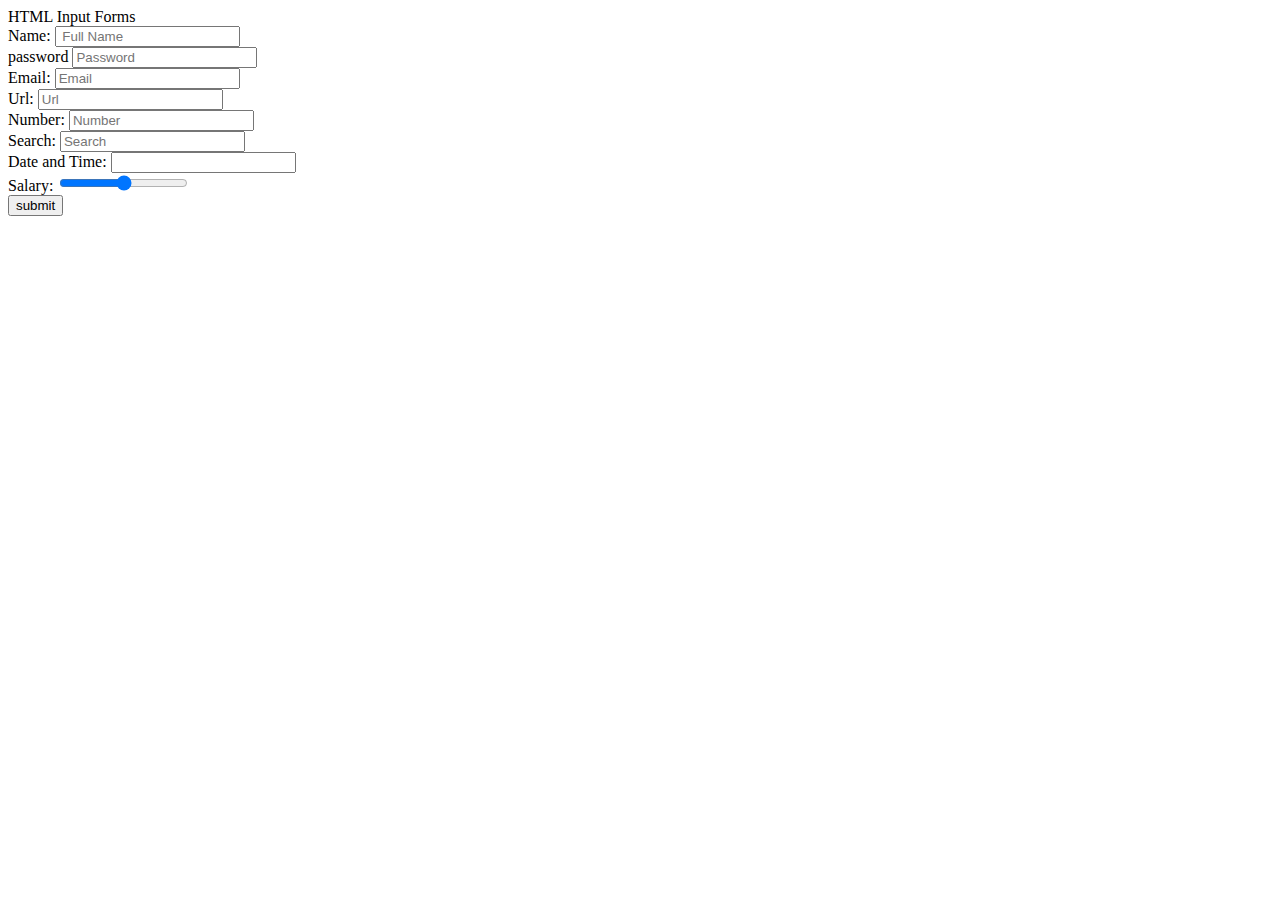
==== LearnFrontend/Pages/HTML input forms.html @ 2a089ea2 "[sohail] Html input form" ====
<!DOCTYPE html>
<html lang="en">
  <head>
    <meta charset="UTF-8" />
    <meta http-equiv="X-UA-Compatible" content="IE=edge" />
    <meta name="viewport" content="width=device-width, initial-scale=1.0" />
    <link rel="stylesheet" href="\Css\HtmlInputForm.css" />
    <title>HTML Input forms</title>
  </head>
  <body>
    <header>HTML Input Forms</header>
    <div class="mainContainer">
      <form action="">
        <div>
          <label for="text"> Name: </label>
          <input type="text" placeholder=" Full Name " id="text" />
        </div>
        <div>
          <label for="pwd"> password </label>
          <input type="password" placeholder="Password" id="password"  required />
        </div>
        <div>
          <label for="email">Email: </label>
          <input type="email" name="email" id="email" placeholder="Email" />
        </div>
        <div>
          <label for="url"> Url: </label>
          <input type="url" name="url" id="url" placeholder="Url" />
        </div>
        <div>
          <label for="number"> Number: </label>
          <input type="number" name="number" id="number" placeholder="Number" />
        </div>
        <div>
          <label for="search"> Search: </label>
          <input type="search" name="Search" id="search" placeholder="Search" />
        </div>
        <div>
          <label for="Date"> Date and Time: </label>
          <input type="datetime" name="DateTime" id="dateTime" />
        </div>
        <div>
          <label for="Salary">Salary: </label>
          <input type="range" name="Salary" id="salary" />
        </div>
        <div>
          <input type="button" value="submit" />
        </div>
      </form>
    </div>
  </body>
</html>
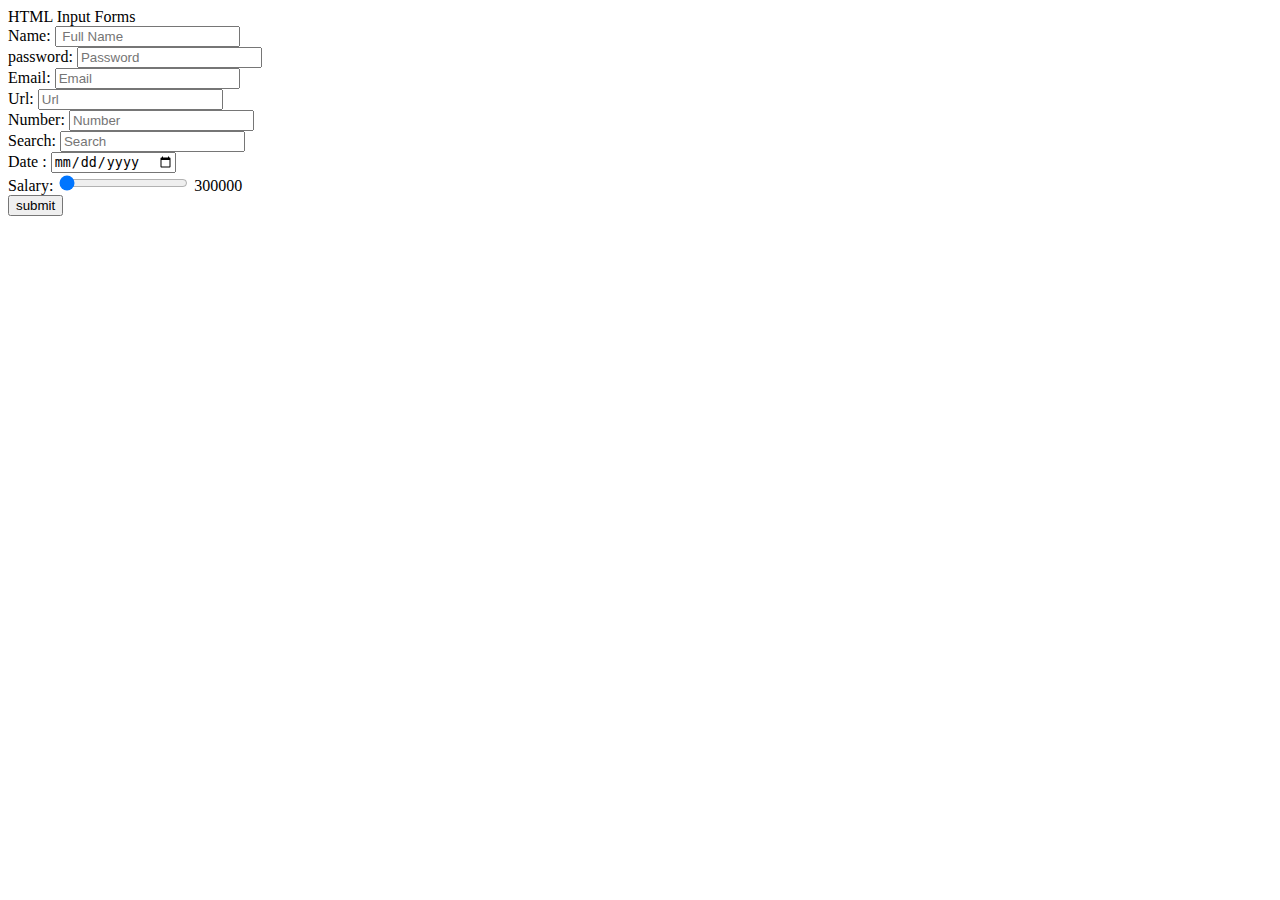
==== commit 680ec961: "[sohail]Refactor: Html input form added style" ====
--- a/LearnFrontend/Pages/HTML input forms.html
+++ b/LearnFrontend/Pages/HTML input forms.html
@@ -10,13 +10,14 @@
   <body>
     <header>HTML Input Forms</header>
     <div class="mainContainer">
-      <form action="">
+      <form class="Form" action="">
         <div>
           <label for="text"> Name: </label>
-          <input type="text" placeholder=" Full Name " id="text" />
+          <input type="text" placeholder=" Full Name " id="text" autocomplete="false" />
+          <error-output class="text-error" for="text"></error-output>
         </div>
         <div>
-          <label for="pwd"> password </label>
+          <label for="pwd"> password: </label>
           <input type="password" placeholder="Password" id="password"  required />
         </div>
         <div>
@@ -36,17 +37,28 @@
           <input type="search" name="Search" id="search" placeholder="Search" />
         </div>
         <div>
-          <label for="Date"> Date and Time: </label>
-          <input type="datetime" name="DateTime" id="dateTime" />
+          <label for="Date"> Date : </label>
+          <input type="date" name="Date" id="date" />
         </div>
         <div>
           <label for="Salary">Salary: </label>
-          <input type="range" name="Salary" id="salary" />
+          <input type="range" name="Salary" id="salary" min="300000" max="500000" step="100" value="40000" />
+          <output class="salary-output" for="Salary">400000</output>
         </div>
         <div>
-          <input type="button" value="submit" />
+          <button class="button" type="button" >submit</button>
         </div>
       </form>
     </div>
+
+    <script>
+        var salary = document.querySelector("#salary");
+        var output = document.querySelector(".salary-output");
+        output.textContent = salary.value;
+        salary.addEventListener('input', function(){
+            output.textContent = salary.value;
+        });
+    </script>
+
   </body>
 </html>
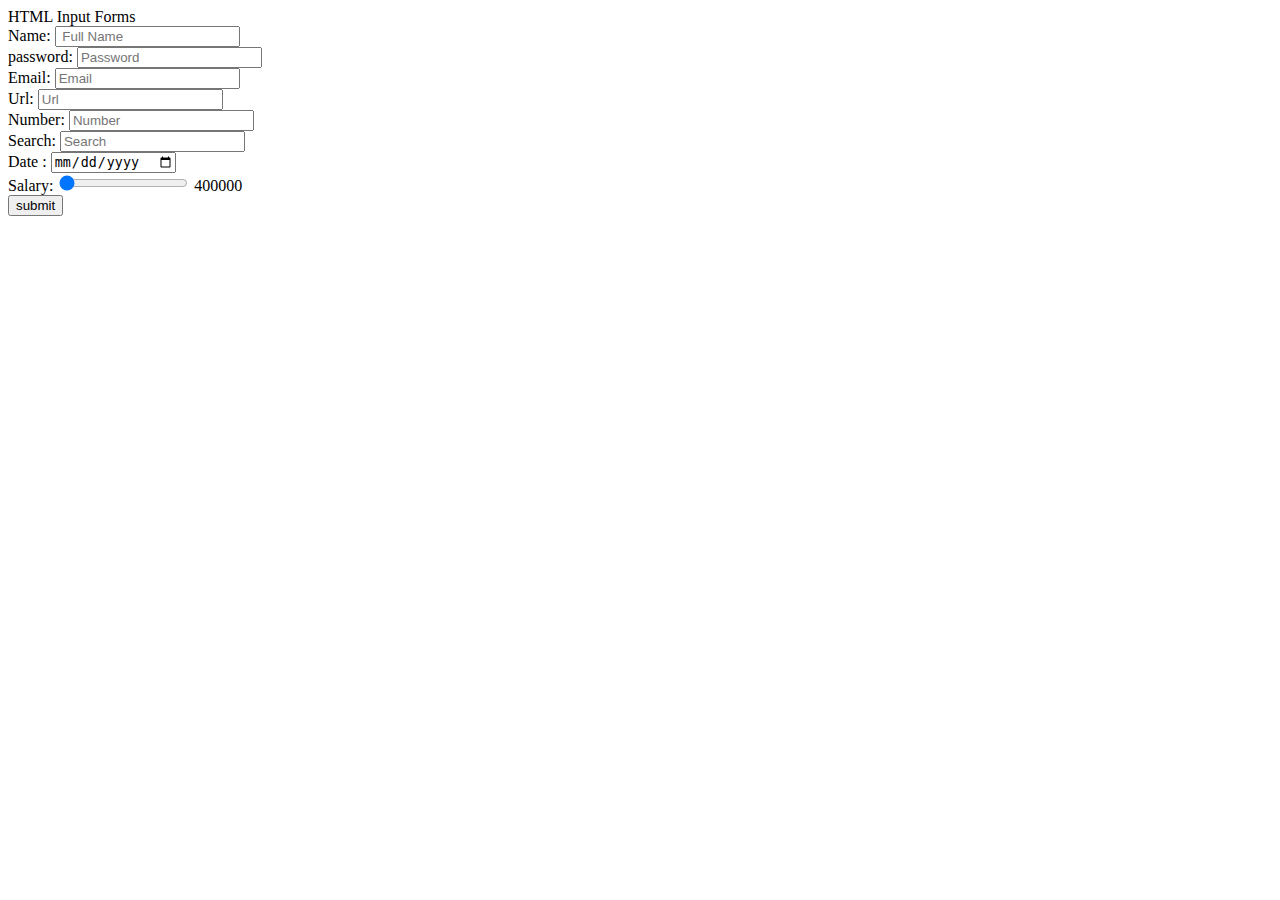
==== commit 1d468ef0: "[sohail] Refactor: added validations for inout form" ====
--- a/LearnFrontend/Pages/HTML input forms.html
+++ b/LearnFrontend/Pages/HTML input forms.html
@@ -13,8 +13,8 @@
       <form class="Form" action="">
         <div>
           <label for="text"> Name: </label>
-          <input type="text" placeholder=" Full Name " id="text" autocomplete="false" />
-          <error-output class="text-error" for="text"></error-output>
+          <input type="text" placeholder=" Full Name " id="text" />
+         
         </div>
         <div>
           <label for="pwd"> password: </label>
@@ -46,19 +46,16 @@
           <output class="salary-output" for="Salary">400000</output>
         </div>
         <div>
-          <button class="button" type="button" >submit</button>
+            <error-output class="text-error" for="text"></error-output>
+        </div>
+        <div>
+          <button class="button" id="button" type="button" >submit</button>
         </div>
       </form>
     </div>
 
-    <script>
-        var salary = document.querySelector("#salary");
-        var output = document.querySelector(".salary-output");
-        output.textContent = salary.value;
-        salary.addEventListener('input', function(){
-            output.textContent = salary.value;
-        });
-    </script>
+    <!-- js file for html input form validations -->
+  <script src="\Js\HtmlInputFormJS.js"></script>
 
   </body>
 </html>
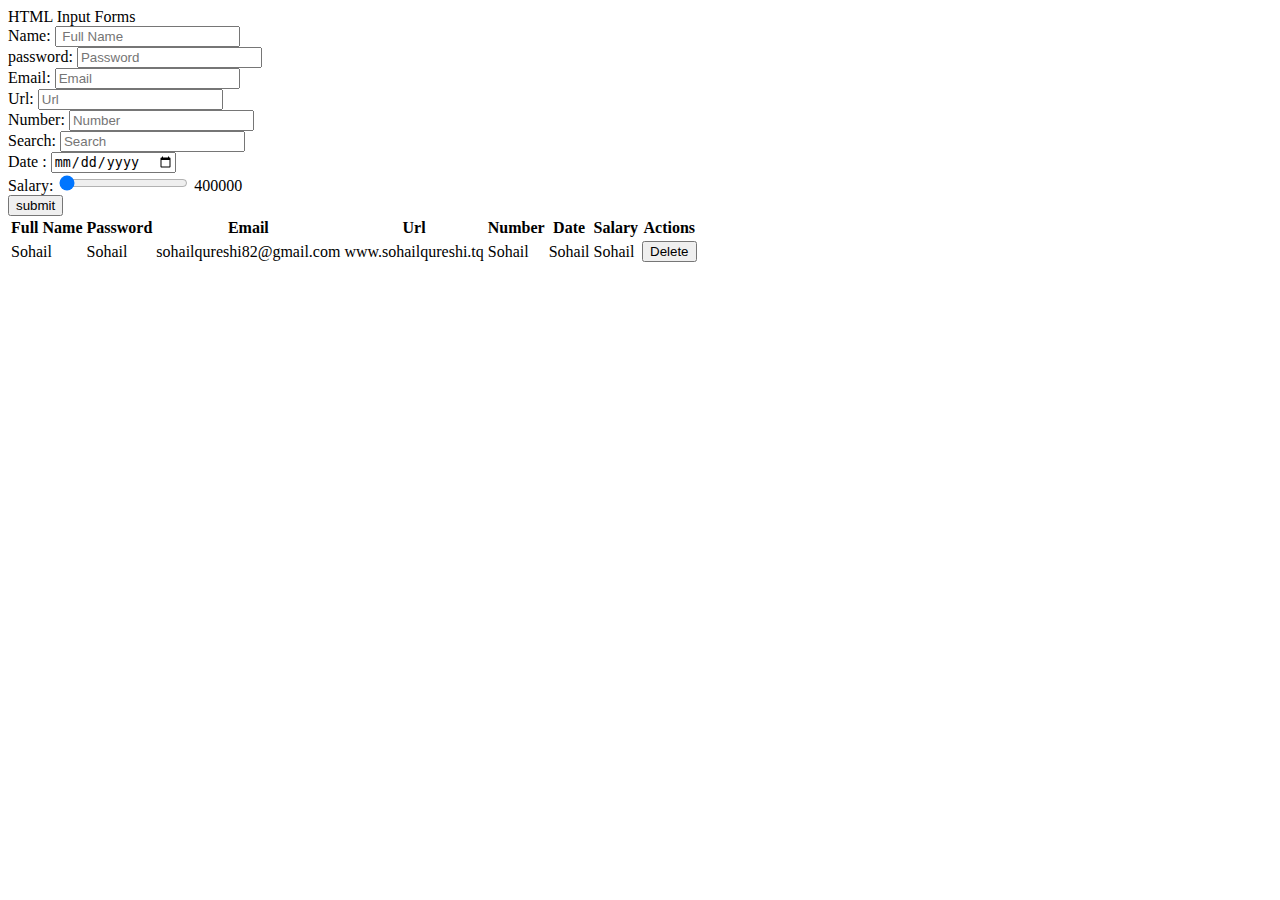
==== commit f208ae8d: "[sohail] Add: Ability to add and delete new details to table dynamically" ====
--- a/LearnFrontend/Pages/HTML input forms.html
+++ b/LearnFrontend/Pages/HTML input forms.html
@@ -54,6 +54,37 @@
       </form>
     </div>
 
+
+    <div class="tableContainer">
+        <table>
+          <thead>
+            <tr>
+              <th>Full Name</th>
+              <th>Password</th>
+              <th>Email</th>
+              <th>Url</th>
+              <th>Number</th>
+              <th>Date</th>
+              <th>Salary</th>
+              <th>Actions</th>
+            </tr>
+          </thead>
+          <tbody>
+            <tr>
+              <td>Sohail</td>
+              <td>Sohail</td>
+              <td>sohailqureshi82@gmail.com</td>
+              <td>www.sohailqureshi.tq</td>
+              <td>Sohail</td>
+              <td>Sohail</td>
+              <td>Sohail</td>
+              <td><button class="deleteBtn">Delete</button></td>
+            </tr>
+            
+          </tbody>
+        </table>
+    </div>
+
     <!-- js file for html input form validations -->
   <script src="\Js\HtmlInputFormJS.js"></script>
 
